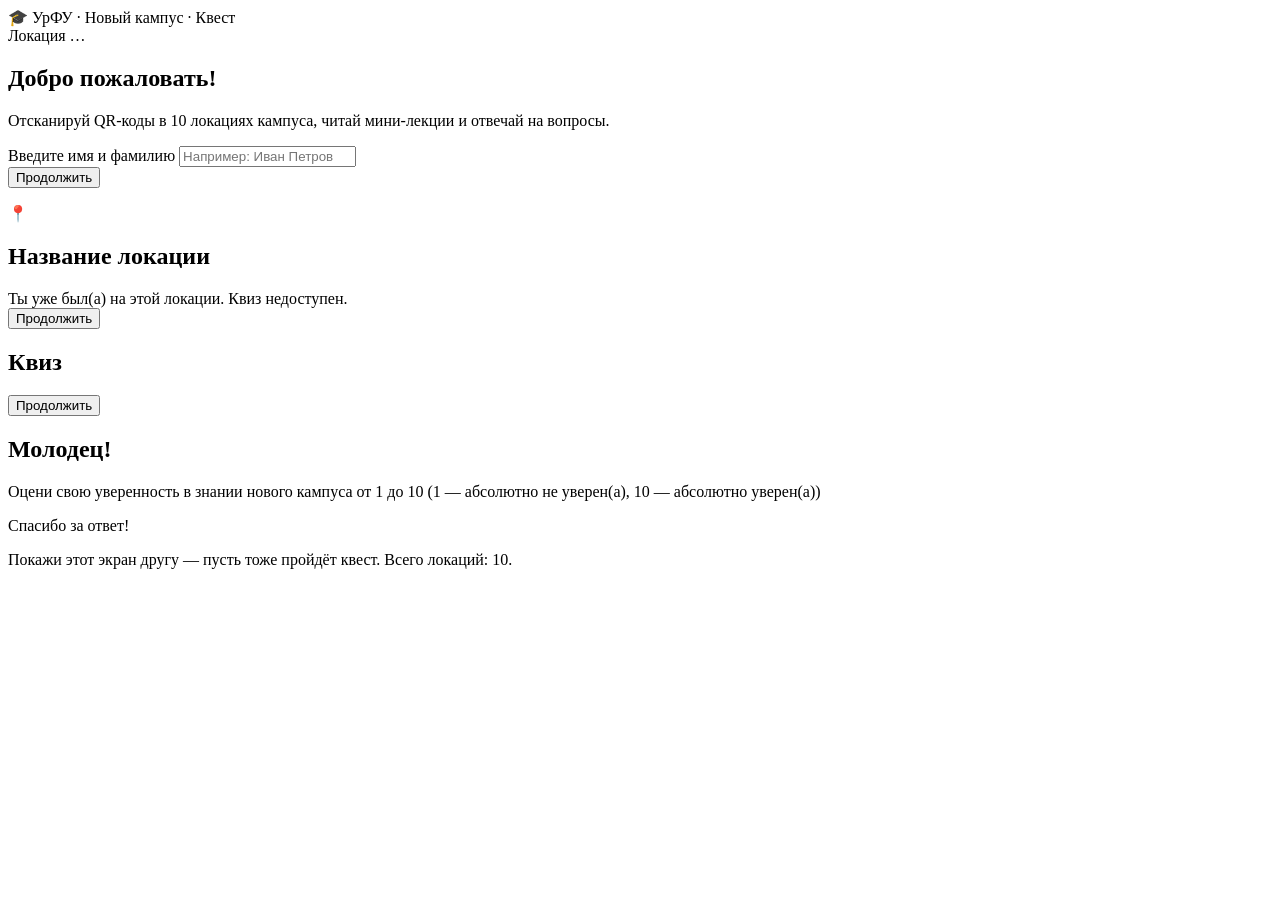
==== frontend/index.html @ 99907902 "Initial commit: квест по кампусу УрФУ" ====
<!DOCTYPE html>
<html lang="ru">
<head>
<meta charset="UTF-8">
<meta name="viewport" content="width=device-width, initial-scale=1.0">
<title>Квест по новому кампусу УрФУ</title>
<link rel="stylesheet" href="/css/style.css">
</head>
<body>
<div class="wrap">
  <header class="top">
    <div class="brand">🎓 УрФУ · Новый кампус · Квест</div>
    <div class="loc-badge" id="locBadge">Локация …</div>
  </header>

  <!-- Экран 1: регистрация -->
  <section class="card screen active" id="screen1">
    <h1>Добро пожаловать!</h1>
    <p class="muted">Отсканируй QR-коды в 10 локациях кампуса, читай мини-лекции и отвечай на вопросы.</p>
    <label class="lbl" for="nameInput">Введите имя и фамилию</label>
    <input id="nameInput" class="inp" type="text" placeholder="Например: Иван Петров" autocomplete="name">
    <div class="err" id="regErr"></div>
    <button class="btn primary" id="btnToLecture">Продолжить</button>
    <p class="hint" id="returnHint"></p>
  </section>

  <!-- Экран 2: лекция -->
  <section class="card screen" id="screen2">
    <div class="photo" id="locPhoto">📍</div>
    <h2 id="locTitle">Название локации</h2>
    <p class="info" id="locInfo"></p>
    <div class="notice hidden" id="alreadyNotice">Ты уже был(а) на этой локации. Квиз недоступен.</div>
    <button class="btn primary" id="btnToQuiz">Продолжить</button>
  </section>

  <!-- Экран 3: квиз -->
  <section class="card screen" id="screen3">
    <h2>Квиз</h2>
    <p class="question" id="quizQ"></p>
    <div class="opts" id="quizOpts"></div>
    <button class="btn primary hidden" id="btnToProgress">Продолжить</button>
  </section>

  <!-- Экран 4: прогресс -->
  <section class="card screen" id="screen4">
    <h2 id="wellDone">Молодец!</h2>
    <p class="progress" id="progressText"></p>
    <div id="confBlock" class="hidden">
      <p class="conf-q">Оцени свою уверенность в знании нового кампуса от 1 до 10 (1 — абсолютно не уверен(а), 10 — абсолютно уверен(а))</p>
      <div class="conf-grid" id="confGrid"></div>
      <p class="thanks hidden" id="confThanks">Спасибо за ответ!</p>
    </div>
    <div class="progress-bar"><div id="progressFill"></div></div>
    <p class="muted small">Покажи этот экран другу — пусть тоже пройдёт квест. Всего локаций: 10.</p>
  </section>
</div>
<script src="/js/app.js"></script>
</body>
</html>
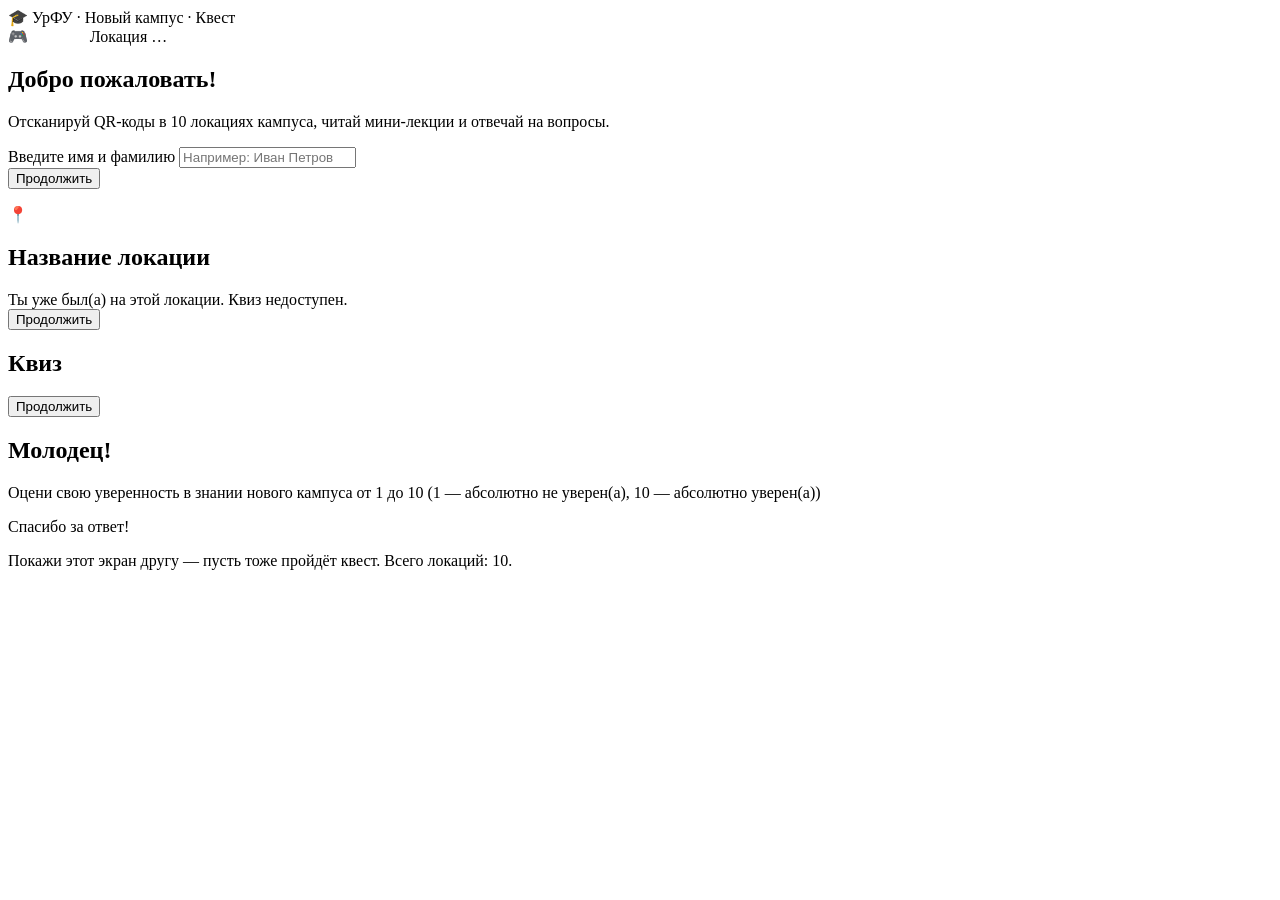
==== commit 86938ac2: "feat: кликер кампуса — экран clicker.html + логика + стили" ====
--- a/frontend/index.html
+++ b/frontend/index.html
@@ -10,7 +10,10 @@
 <div class="wrap">
   <header class="top">
     <div class="brand">🎓 УрФУ · Новый кампус · Квест</div>
-    <div class="loc-badge" id="locBadge">Локация …</div>
+    <div style="display:flex;gap:8px;align-items:center">
+      <a href="/clicker.html" class="loc-badge" style="text-decoration:none;color:#fff;background:rgba(255,255,255,.18)">🎮 Кликер</a>
+      <div class="loc-badge" id="locBadge">Локация …</div>
+    </div>
   </header>
 
   <!-- Экран 1: регистрация -->
